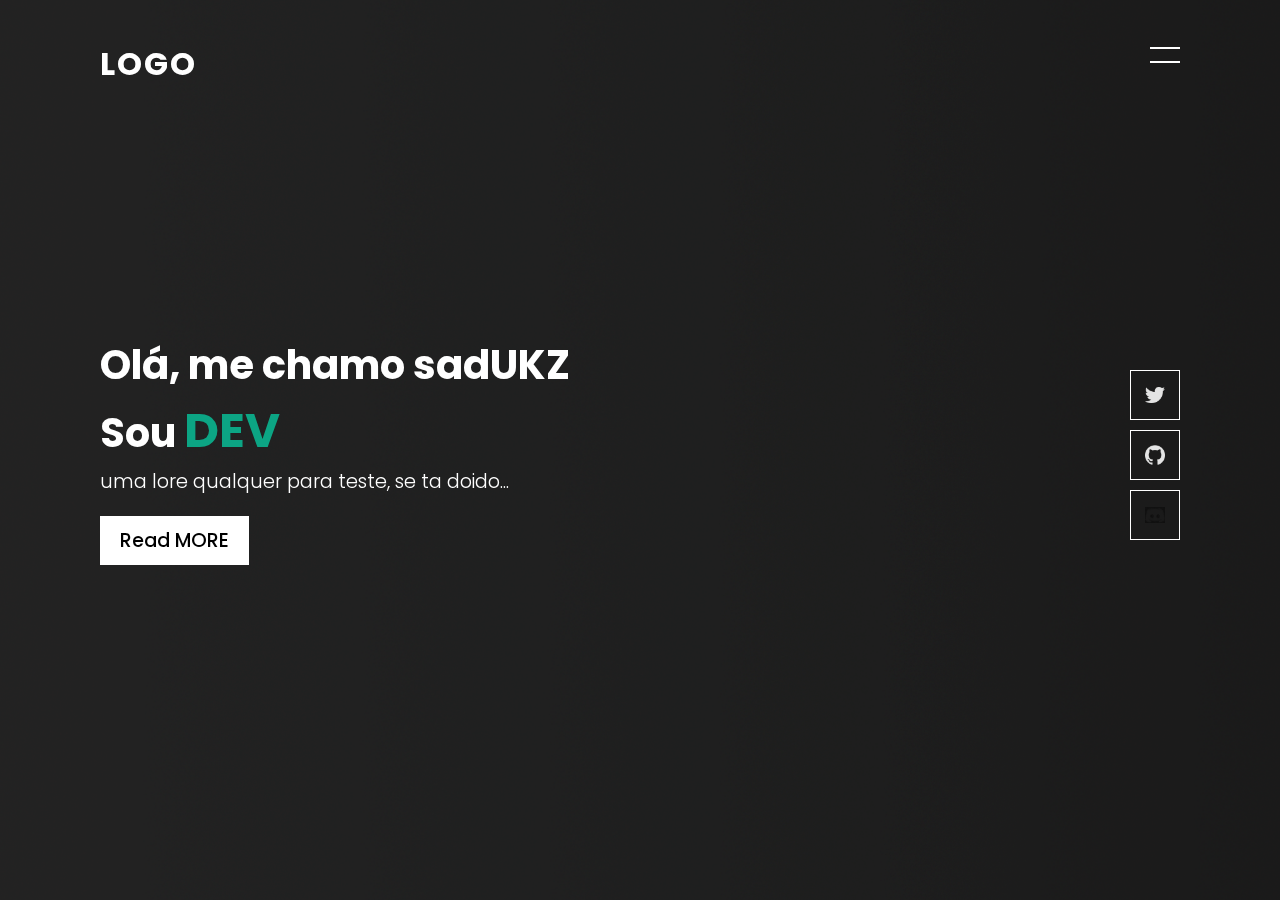
==== index.html @ ae3f98f6 "WEB" ====
<!DOCTYPE html>
<html>

<head>
    <meta name="viewport" content="width=device-width, initial-scale=1.0">
    <meta charset="UTF-8">
    <title>sadUKZ Portfolio</title>
    <link rel="shortcut icon" type="image/png" href="./img/favicon.png"/>
    <link rel="stylesheet" href="./css/style.css">
</head>

<body>
    <section class="banner" id="sec">
        <header>
            <a href="#" class="logo">Logo</a>
            <div id="toggle" onclick="toggle()"></div>
        </header>
        <div class="content">
            <h2>Olá, me chamo sadUKZ <br>Sou <span>dev</span></h2>
            <p>uma lore qualquer para teste, se ta doido...</p>
            <a href="#">Read MORE</a>
        </div>
        <ul class="social">
            <li><a href="https://twitter.com/UKZgod" target="_blank"><img src="./img/tw.png"></a></li>
            <li><a href="https://github.com/sadUKZ" target="_blank"><img src="./img/git.png"></a></li>
            <li><a href="https://discord.gg/QGkM2a6" target="_blank"><img src="./img/discord.png"></a></li>
        </ul>
    </section>
    <div id="rotbar">
        <ul>
            <li><a href="projects.html">Projetos</a></li>
        </ul>
    </div>
    <script type="text/javascript">
        function toggle(){
            var sec = document.getElementById('sec');
            var rot = document.getElementById('rotbar');
            sec.classList.toggle('active');
            rot.classList.toggle('active');
        }
    </script>
</body>



</html>
---- css/style.css ----
@import url('https://fonts.googleapis.com/css?family=Poppins:200,300,400,500,600,700,800,900&display=swap');

*{
   margin: 0;
   padding: 0;
   box-sizing: border-box;
   font-family: 'Poppins', sans-serif; 
}

::selection {
    color: white;
    background-color: rgb(51, 51, 51);
}

header{
    position: absolute;
    top: 0;
    left: 0;
    width: 100%;
    display: flex;
    justify-content: space-between;
    padding: 40px 100px;
    z-index: 10000;
    transition: 0.6s;
    
}

header .logo{
    position: relative;
    font-weight: 700;
    color: #fff;
    text-decoration: none;
    font-size: 2em;
    text-transform: uppercase;
    letter-spacing: 2px;
    transition: 0.6s;
}

header #toggle{
    position: relative;
    width: 30px;
    height: 30px;
    cursor: pointer;
}

header #toggle:before{
    content: '';
    position: absolute;
    top: 7px;
    width: 100%;
    height: 2px;
    background: #fff;
}

header #toggle:after{
    content: '';
    position: absolute;
    bottom: 7px;
    width: 100%;
    height: 2px;
    background: #fff;
}


.banner.active header #toggle:before{
    top: 50%;
    left: 50%;
    transform: translate(-50%, -50%) rotate(45deg);
}
.banner.active header #toggle:after{
    top: 50%;
    left: 50%;
    transform: translate(-50%, -50%) rotate(-45deg);
}

.banner.active{
    transform: translateX(-300PX);
}

.banner{
    position: relative;
    width: 100%;
    min-height: 100vh;
    padding: 100px;
    background: url(../img/background.png);
    background-size: cover;
    display: flex;
    align-items: center;
    transition: 0.5s;
    z-index: 2;
}

#rotbar{
    position: fixed;
    top: 0;
    right: -200px;
    width: 300px;
    height: 100vh;
    background: url(../img/background.png);
    z-index: 1;
    display: grid;
    place-items: center;
    transition: 0.5s;
}

#rotbar.active{
    right: 0;
}

#robar ul{
    position: relative;
    display: flex;
    flex-direction: column;
}

#rotbar ul li{
    list-style: none;
}

#rotbar ul li a{
    color: white;
    text-decoration: none;
    display: inline-block;
    font-size: 2em;
    font-weight: 600;
    text-transform: uppercase;
}

.content{
    max-width: 600px;
}

.content h2{
    color: #fff;
    font-size: 2.5em;
}

.content h2 span{
    color: rgb(12, 165, 132);
    font-size: 1.2em;
    text-transform: uppercase;
}

.content p{
    color: #fff;
    font-size: 1.2em;
    font-weight: 300;
}

.content a{
    position: relative;
    display: inline-block;
    margin-top: 20px;
    background: #fff;
    color: #000;
    padding: 10px 20px;
    text-decoration: none;
    font-size: 1.2em;
    font-weight: 500;
}

.content a:hover{
    background: #404040;
    color: #fff;
}

.social{
    position: absolute;
    display: flex;
    flex-direction: column;
    right: 100px;
}

.social li{
    list-style: none;
}

.social li a{
    position: relative;
    display: grid;
    place-items: center;
    width: 50px;
    height: 50px;
    text-decoration: none;
    border: 1px solid #fff;
    margin: 10px 0 0;
}

.social li a:hover{
    background: #fff;
}

.social li a img{
    max-width: 20px;
    filter: invert(1);
    mix-blend-mode: difference;
}


@media (max-width: 767px){
    
    header{
        padding: 20px 50px;
    }

    .banner{
        padding: 100px 50px 150px;
    }

    .banner h2{
        font-size: 1.8em;
    }

    .banner .content p,
    .banner .content a{
        font-size: 1em;
    }
    
    .banner.active{
        transform: translateX(-150px)
    }

    #rotbar{
        width: 150px;
    }

    #rotbar ul li a{
        font-size: 1.5em;
        margin: 5px 0;
    }

    .social{
        position: absolute;
        bottom: 50px;
        right: initial;
        flex-direction: row;
    }

    .social li a{
        margin: initial;
        margin-right: 10px;
    }

}
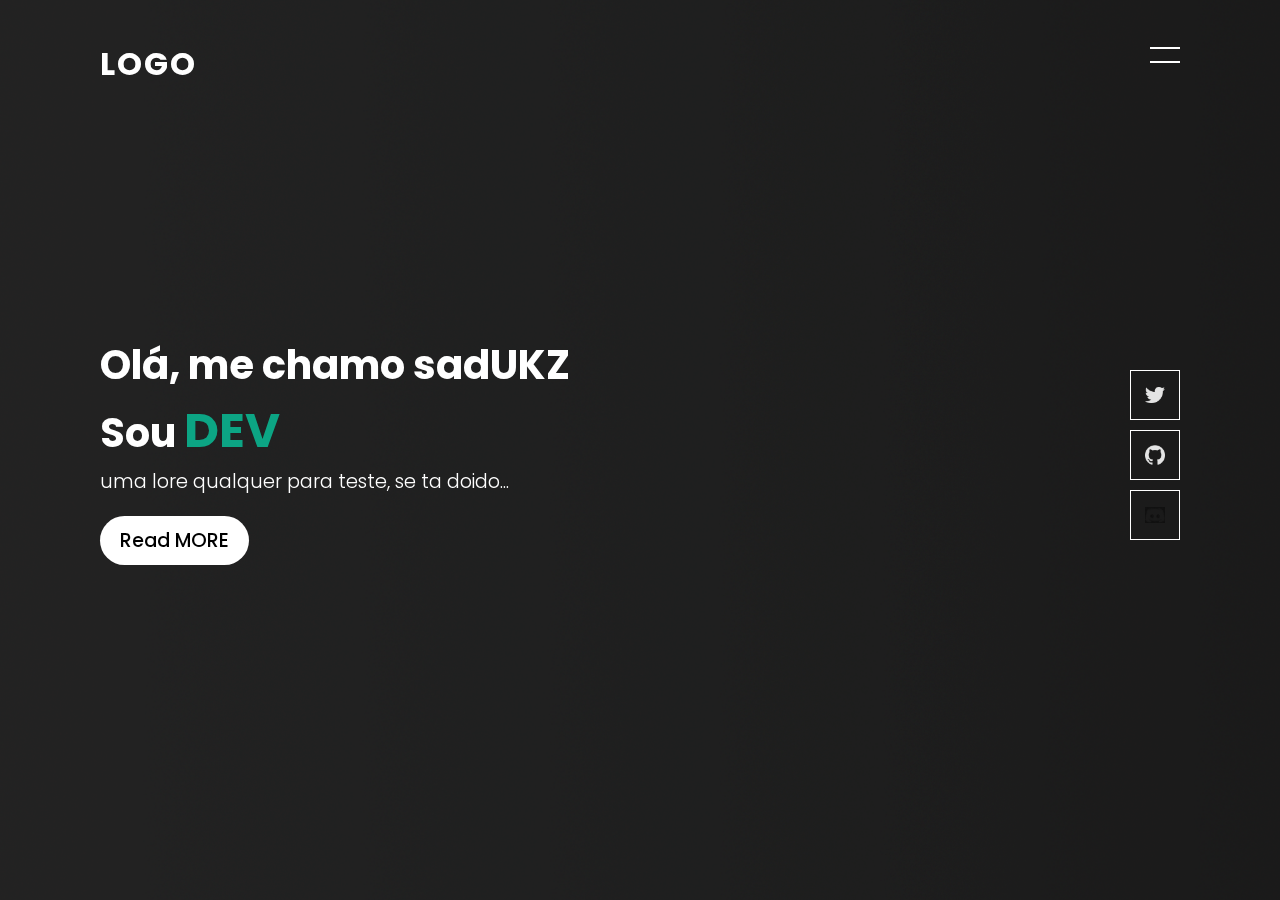
==== commit d467a83a: "0.0.1" ====
--- a/index.html
+++ b/index.html
@@ -5,8 +5,8 @@
     <meta name="viewport" content="width=device-width, initial-scale=1.0">
     <meta charset="UTF-8">
     <title>sadUKZ Portfolio</title>
-    <link rel="shortcut icon" type="image/png" href="./img/favicon.png"/>
-    <link rel="stylesheet" href="./css/style.css">
+    <link rel="shortcut icon" type="image/png" href="assets/img/favicon.png"/>
+    <link rel="stylesheet" href="assets/css/style.css">
 </head>
 
 <body>
@@ -21,9 +21,9 @@
             <a href="#">Read MORE</a>
         </div>
         <ul class="social">
-            <li><a href="https://twitter.com/UKZgod" target="_blank"><img src="./img/tw.png"></a></li>
-            <li><a href="https://github.com/sadUKZ" target="_blank"><img src="./img/git.png"></a></li>
-            <li><a href="https://discord.gg/QGkM2a6" target="_blank"><img src="./img/discord.png"></a></li>
+            <li><a href="https://twitter.com/UKZgod" target="_blank"><img src="assets/img/tw.png"></a></li>
+            <li><a href="https://github.com/sadUKZ" target="_blank"><img src="assets/img/git.png"></a></li>
+            <li><a href="https://discord.gg/QGkM2a6" target="_blank"><img src="assets/img/discord.png"></a></li>
         </ul>
     </section>
     <div id="rotbar">
--- a/assets/css/style.css
+++ b/assets/css/style.css
@@ -0,0 +1,390 @@
+@import url('https://fonts.googleapis.com/css?family=Poppins:200,300,400,500,600,700,800,900&display=swap');
+
+/*
+index
+*/
+*{
+   margin: 0;
+   padding: 0;
+   box-sizing: border-box;
+   font-family: 'Poppins', sans-serif; 
+}
+
+::selection {
+    color: white;
+    background-color: rgb(51, 51, 51);
+}
+
+header{
+    position: absolute;
+    top: 0;
+    left: 0;
+    width: 100%;
+    display: flex;
+    justify-content: space-between;
+    padding: 40px 100px;
+    z-index: 10000;
+    transition: 0.6s;
+    
+}
+
+header .logo{
+    position: relative;
+    font-weight: 700;
+    color: #fff;
+    text-decoration: none;
+    font-size: 2em;
+    text-transform: uppercase;
+    letter-spacing: 2px;
+    transition: 0.6s;
+}
+
+header #toggle{
+    position: relative;
+    width: 30px;
+    height: 30px;
+    cursor: pointer;
+}
+
+header #toggle:before{
+    content: '';
+    position: absolute;
+    top: 7px;
+    width: 100%;
+    height: 2px;
+    background: #fff;
+}
+
+header #toggle:after{
+    content: '';
+    position: absolute;
+    bottom: 7px;
+    width: 100%;
+    height: 2px;
+    background: #fff;
+}
+
+
+.banner.active header #toggle:before{
+    top: 50%;
+    left: 50%;
+    transform: translate(-50%, -50%) rotate(45deg);
+}
+.banner.active header #toggle:after{
+    top: 50%;
+    left: 50%;
+    transform: translate(-50%, -50%) rotate(-45deg);
+}
+
+.banner.active{
+    transform: translateX(-300PX);
+}
+
+.banner{
+    position: relative;
+    width: 100%;
+    min-height: 100vh;
+    padding: 100px;
+    background: url(../img/background.png);
+    background-size: cover;
+    display: flex;
+    align-items: center;
+    transition: 0.5s;
+    z-index: 2;
+}
+
+#rotbar{
+    position: fixed;
+    top: 0;
+    right: -200px;
+    width: 300px;
+    height: 100vh;
+    background: url(../img/background.png);
+    z-index: 1;
+    display: grid;
+    place-items: center;
+    transition: 0.5s;
+}
+
+#rotbar.active{
+    right: 0;
+}
+
+#robar ul{
+    position: relative;
+    display: flex;
+    flex-direction: column;
+}
+
+#rotbar ul li{
+    list-style: none;
+}
+
+#rotbar ul li a{
+    color: white;
+    text-decoration: none;
+    display: inline-block;
+    font-size: 2em;
+    font-weight: 600;
+    text-transform: uppercase;
+}
+
+.content{
+    max-width: 600px;
+}
+
+.content h2{
+    color: #fff;
+    font-size: 2.5em;
+}
+
+.content h2 span{
+    color: rgb(12, 165, 132);
+    font-size: 1.2em;
+    text-transform: uppercase;
+}
+
+.content p{
+    color: #fff;
+    font-size: 1.2em;
+    font-weight: 300;
+}
+
+.content a{
+    position: relative;
+    display: inline-block;
+    margin-top: 20px;
+    background: #fff;
+    color: #000;
+    padding: 10px 20px;
+    text-decoration: none;
+    font-size: 1.2em;
+    font-weight: 500;
+    border-radius: 30px;
+}
+
+.content a:hover{
+    background: #404040;
+    color: #fff;
+}
+
+.social{
+    position: absolute;
+    display: flex;
+    flex-direction: column;
+    right: 100px;
+}
+
+.social li{
+    list-style: none;
+}
+
+.social li a{
+    position: relative;
+    display: grid;
+    place-items: center;
+    width: 50px;
+    height: 50px;
+    text-decoration: none;
+    border: 1px solid #fff;
+    margin: 10px 0 0;
+}
+
+.social li a:hover{
+    background: #fff;
+}
+
+.social li a img{
+    max-width: 20px;
+    filter: invert(1);
+    mix-blend-mode: difference;
+}
+
+/*
+Other
+*/
+
+header .otherLogo{
+    position: relative;
+    font-weight: 700;
+    color: #fff;
+    text-decoration: none;
+    font-size: 2em;
+    text-transform: uppercase;
+    letter-spacing: 2px;
+    transition: 0.6s;
+}
+
+.othersocial{
+    position: fixed;
+    display: flex;
+    right: -230px;
+    top: 70px;
+}
+
+.othersocial li{
+    float: left;
+    list-style: none;
+}
+
+.othersocial li a{
+    position: relative;
+    display: grid;
+    place-items: center;
+    width: 50px;
+    height: 50px;
+    text-decoration: none;
+    border: 1px solid #fff;
+    margin: 10px 0 0;
+}
+
+.othersocial li a:hover{
+    background: #fff;
+}
+
+.othersocial li a img{
+    max-width: 20px;
+    filter: invert(1);
+    mix-blend-mode: difference;
+}
+
+/*
+Projects
+*/
+
+
+.pjcontainer{
+    position: relative;
+    display: flex;
+    justify-content: center;
+    align-items: center;
+    flex-wrap: wrap;
+    z-index: 1;
+}
+
+.pjcontainer .card{
+    position: relative;
+    width: 300px;
+    height: 400px;
+    margin: 30px;
+    border-radius: 30px;
+    background: rgba(92, 89, 89, 0.123);
+    box-shadow: 20px 20px 50px rgba(0,0,0,0.5);
+    display: flex;
+    overflow: hidden;
+    justify-content: center;
+    align-items: center;
+    border-top: 1px solid rgba(233, 233, 233, 0.199);
+    border-left: 1px solid rgba(233, 233, 233, 0.199);
+    backdrop-filter: blur(5px);
+}
+
+.pjcontainer .card h1{
+    position: absolute;
+    display: flex;
+    opacity: 1;
+    color: white;
+    pointer-events: none;
+    transition: 0.5s;
+}
+
+.pjcontainer .card:hover h1{
+    opacity: 0;
+    transform: translateY(-100px);
+    transition: 0.5s;
+}
+
+.pjcontainer .card .content{
+    padding: 20px;
+    text-align: center;
+    transform: translateY(100px);
+    opacity: 0;
+    transition: 0.5s;
+}
+
+.pjcontainer .card:hover .content{
+    transform: translateY(0px);
+    opacity: 1;
+}
+
+.pjcontainer .card .content h2{
+    position: absolute;
+    top: -50px;
+    right: 80px;
+    font-size: 8em;
+    color: rgba(8, 177, 92, 0.212);
+    pointer-events: none;
+}
+
+.pjcontainer .card .content h3{
+    font-size: 1.8em;
+    color: white;
+    z-index: 1;
+    pointer-events: none;
+}
+
+.pjcontainer .card .content p{
+    font-size: 1em;
+    color: white;
+    font-weight: 300;
+    pointer-events: none;
+
+}
+
+
+
+
+.pjcontainer .card .content a{
+    border-radius: 30px;
+}
+
+
+
+
+
+
+@media (max-width: 767px){
+    
+    header{
+        padding: 20px 50px;
+    }
+
+    .banner{
+        padding: 100px 50px 150px;
+    }
+
+    .banner h2{
+        font-size: 1.8em;
+    }
+
+    .banner .content p,
+    .banner .content a{
+        font-size: 1em;
+    }
+    
+    .banner.active{
+        transform: translateX(-150px)
+    }
+
+    #rotbar{
+        width: 150px;
+    }
+
+    #rotbar ul li a{
+        font-size: 1.5em;
+        margin: 5px 0;
+    }
+
+    .social{
+        position: absolute;
+        bottom: 50px;
+        right: initial;
+        flex-direction: row;
+    }
+
+    .social li a{
+        margin: initial;
+        margin-right: 10px;
+    }
+
+}